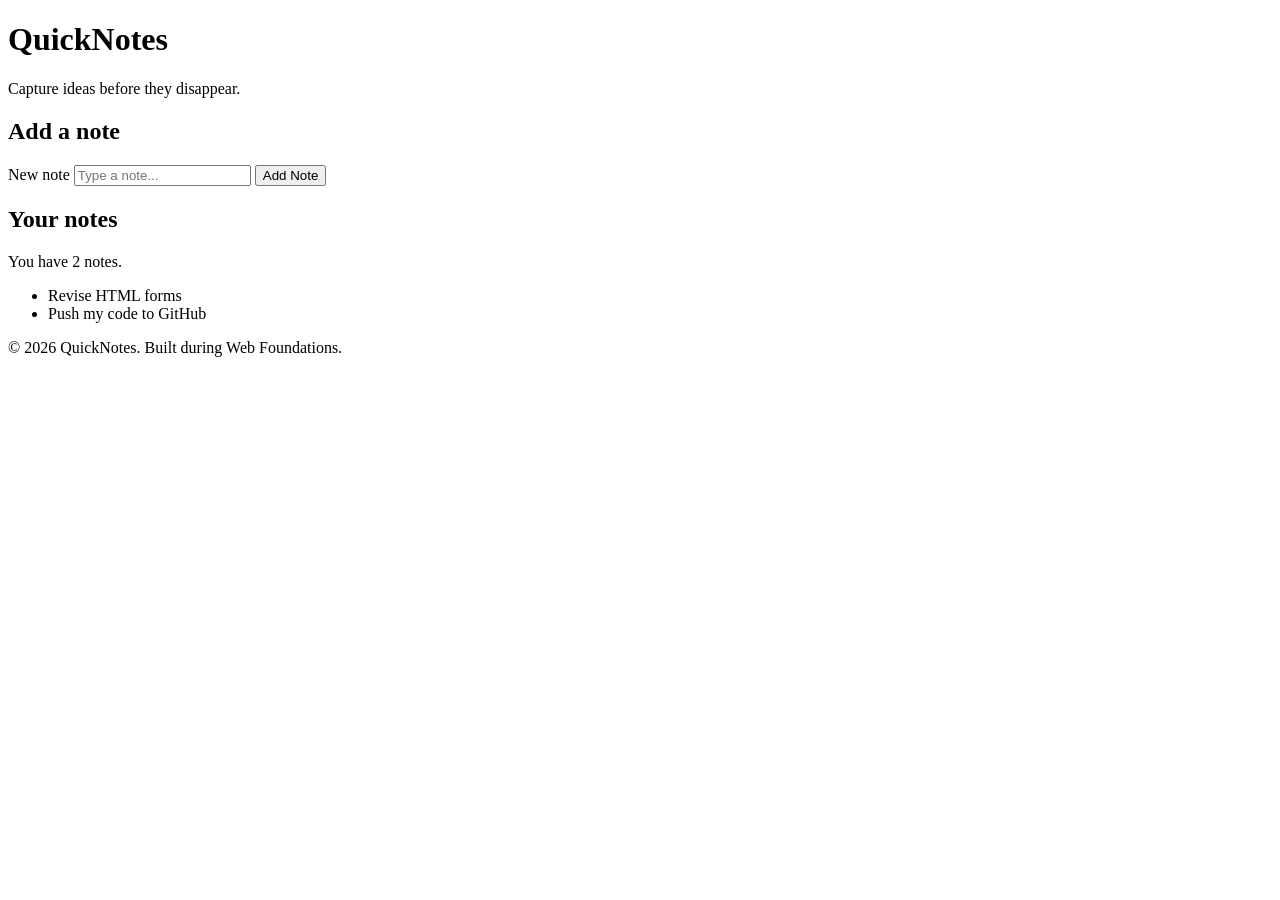
==== web-foundations-days/day1/index.html @ 583df002 "Day 1 assignment" ====
<!DOCTYPE html>
<html lang="en">
  <head>
    <meta charset="UTF-8" />
    <meta name="viewport" content="width=device-width, initial-scale=1.0" />
    <title>QuickNotes</title>
  </head>
  <body>
    <header>
      <h1>QuickNotes</h1>
      <p>Capture ideas before they disappear.</p>
    </header>
 
    <main>
      <section>
        <h2>Add a note</h2>
        <form id="note-form">
          <label for="note-input">New note</label>
          <input type="text" id="note-input" placeholder="Type a note..." />
          <button type="submit">Add Note</button>
        </form>
      </section>
 
      <section>
        <h2>Your notes</h2>
        <p id="note-count">You have 2 notes.</p>
        <ul id="notes-list">
          <li>Revise HTML forms</li>
          <li>Push my code to GitHub</li>
        </ul>
      </section>
    </main>
 
    <footer>
      <p>&copy; 2026 QuickNotes. Built during Web Foundations.</p>
    </footer>
  </body>
</html>
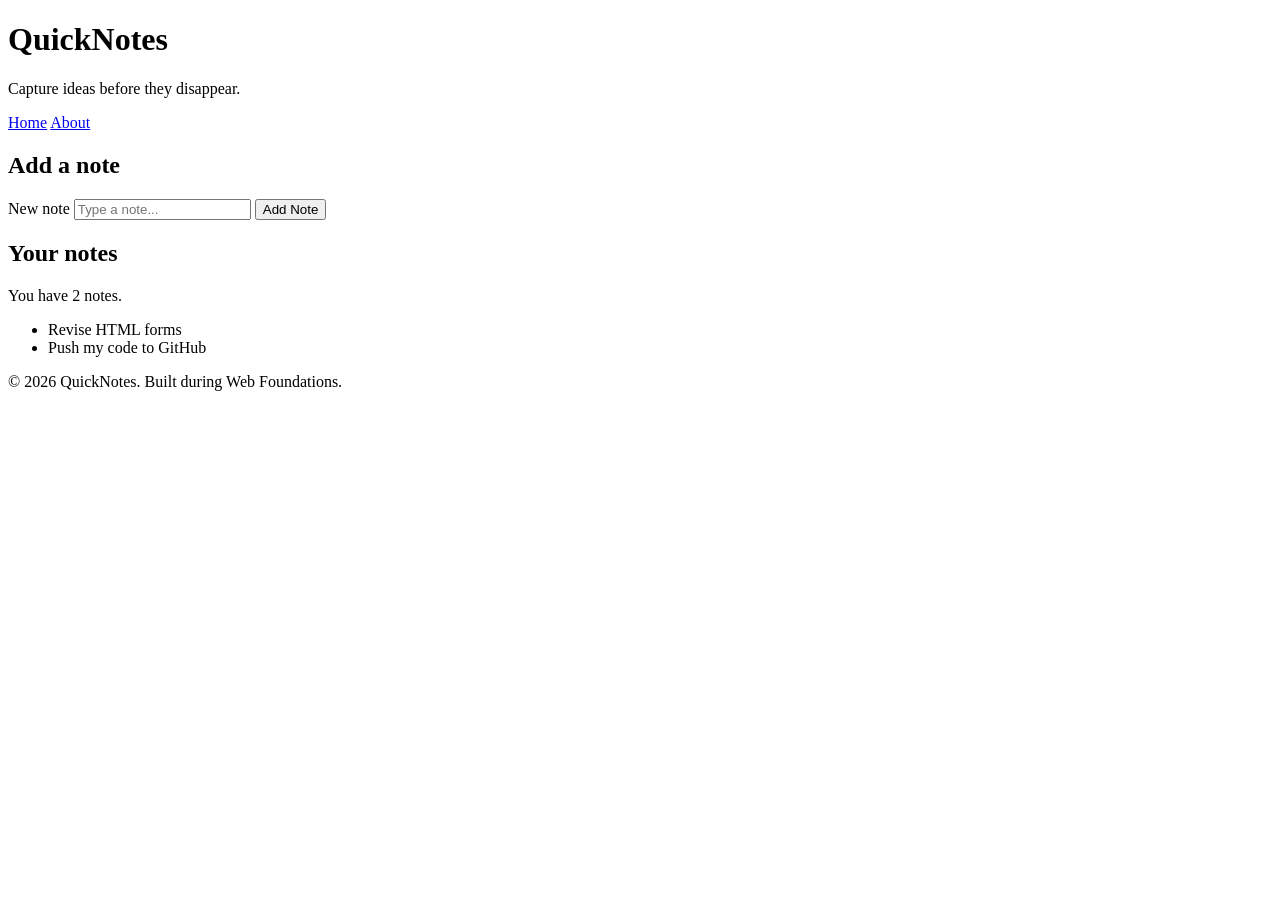
==== commit 2d083153: "Fix Day 1 navigation" ====
--- a/web-foundations-days/day1/index.html
+++ b/web-foundations-days/day1/index.html
@@ -6,11 +6,15 @@
     <title>QuickNotes</title>
   </head>
   <body>
-    <header>
-      <h1>QuickNotes</h1>
-      <p>Capture ideas before they disappear.</p>
-    </header>
- 
+   <header>
+  <h1>QuickNotes</h1>
+  <p>Capture ideas before they disappear.</p>
+
+  <nav>
+    <a href="index.html">Home</a>
+    <a href="about.html">About</a>
+  </nav>
+</header>
     <main>
       <section>
         <h2>Add a note</h2>
